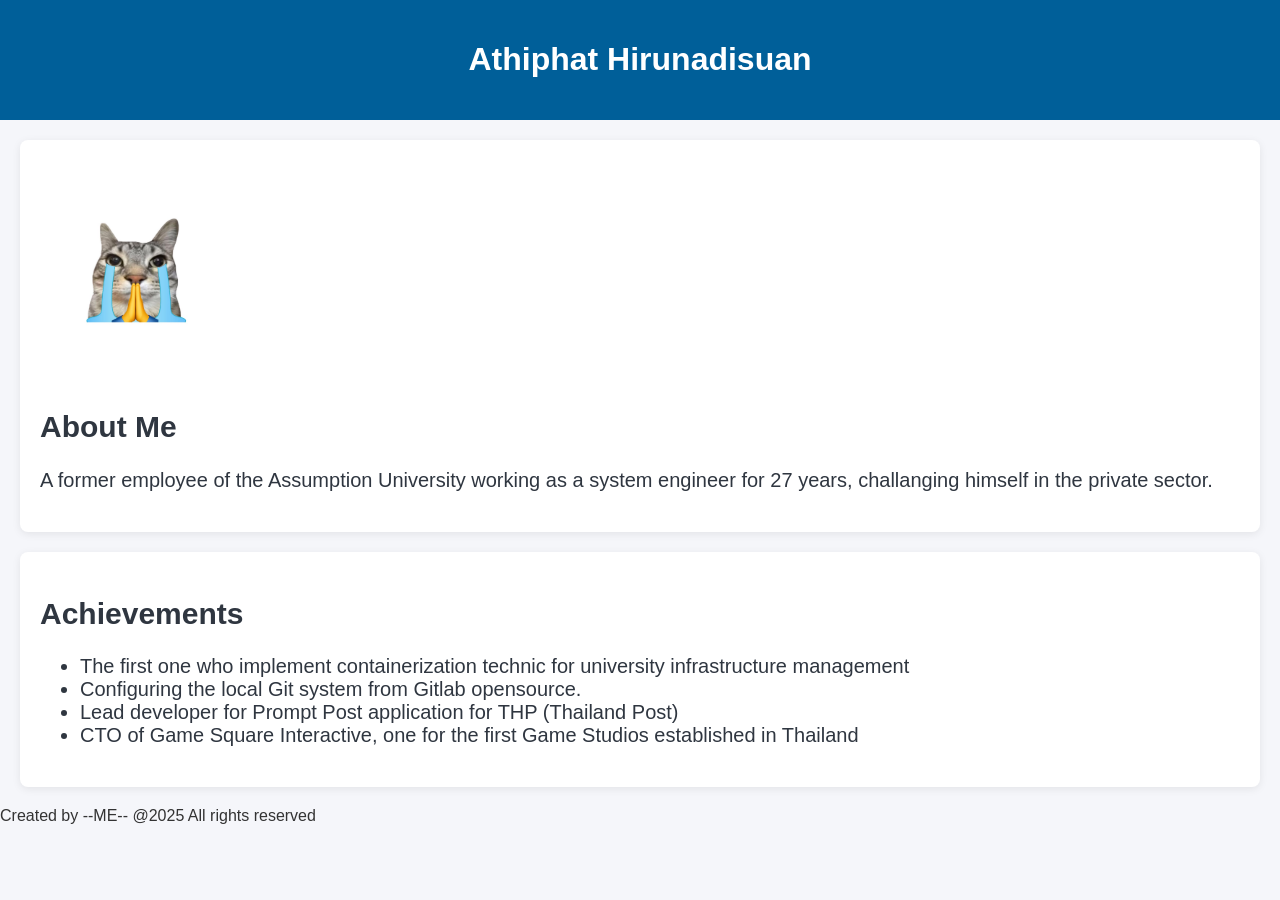
==== profile_2.html @ 64d25e66 "committing again" ====
<!DOCTYPE html>
<html lang="en">
<head>
    <meta charset="UTF-8">
    <meta name="viewport" content="width=device-width, initial-scale=1.0">
    <title>My Profile</title>
    <link rel="stylesheet" href="public/css/profile.css">
</head>
<body>
    <header>
        <h1>Athiphat Hirunadisuan</h1>
    </header>
    <div class="content">
        <section class="biography">
            <img src="public/images/my_img.JPG" alt="Profile photo" height="220">
            <h2>About Me</h2>
            <p>A former employee of the Assumption University working as a system engineer for 27 years, challanging himself in the private sector.</p>
        </section>

        <section class="achievements">
            <h2>Achievements</h2>
            <ul>
                <li>The first one who implement containerization technic for university infrastructure management</li>
                <li>Configuring the local Git system from Gitlab opensource.</li>
                <li>Lead developer for Prompt Post application for THP (Thailand Post)</li>
                <li>CTO of Game Square Interactive, one for the first Game Studios established in Thailand</li>
            </ul>
        </section>
    </div>
    <footer>
        <p>Created by --ME-- @2025 All rights reserved</p>
    </footer>
</body>
</html>
---- public/css/profile.css ----
body {
	margin: 0;
	font-family: Arial, Helvetica, sans-serif;
	background-color: #f5f6fa;
	color: #333;
}

header {
	background-color: #005f99;
	color: white;
	text-align: center;
	padding: 20px;
}

section {
	background-color: #ffffff;
	color: #2f3640;
	font-size: 1.25em;
	padding: 20px;
	margin: 20px;
	border-radius: 8px;
	box-shadow: 0 2px 8px rgba(0, 0, 0, 0.08);
}
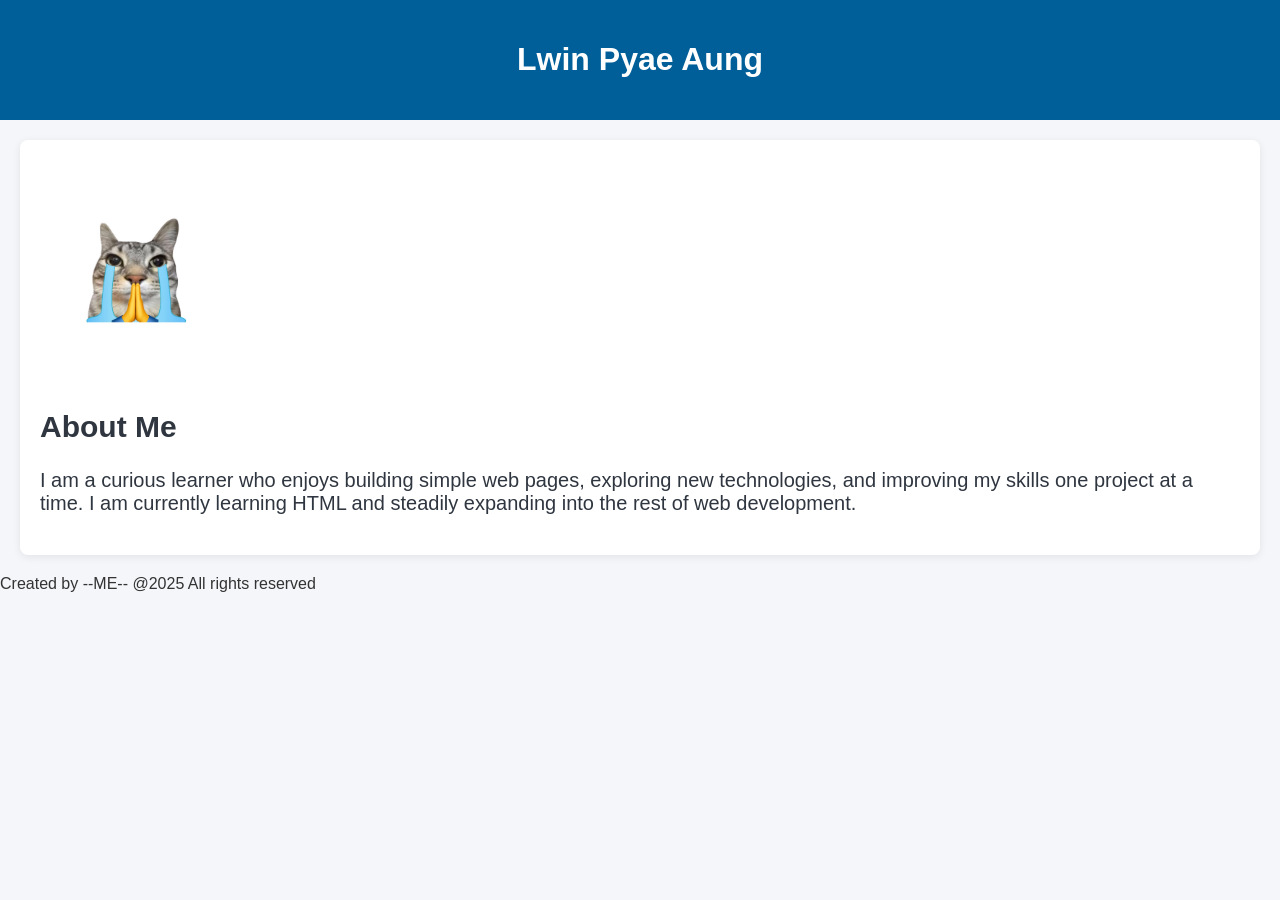
==== commit ae482dc6: "New commit" ====
--- a/profile_2.html
+++ b/profile_2.html
@@ -8,24 +8,18 @@
 </head>
 <body>
     <header>
-        <h1>Athiphat Hirunadisuan</h1>
+        <h1>Lwin Pyae Aung</h1>
     </header>
     <div class="content">
         <section class="biography">
             <img src="public/images/my_img.JPG" alt="Profile photo" height="220">
             <h2>About Me</h2>
-            <p>A former employee of the Assumption University working as a system engineer for 27 years, challanging himself in the private sector.</p>
+            <p>I am a curious learner who enjoys building simple web pages, exploring
+				new technologies, and improving my skills one project at a time. I am
+				currently learning HTML and steadily expanding into the rest of web
+				development.</p>
         </section>
 
-        <section class="achievements">
-            <h2>Achievements</h2>
-            <ul>
-                <li>The first one who implement containerization technic for university infrastructure management</li>
-                <li>Configuring the local Git system from Gitlab opensource.</li>
-                <li>Lead developer for Prompt Post application for THP (Thailand Post)</li>
-                <li>CTO of Game Square Interactive, one for the first Game Studios established in Thailand</li>
-            </ul>
-        </section>
     </div>
     <footer>
         <p>Created by --ME-- @2025 All rights reserved</p>
